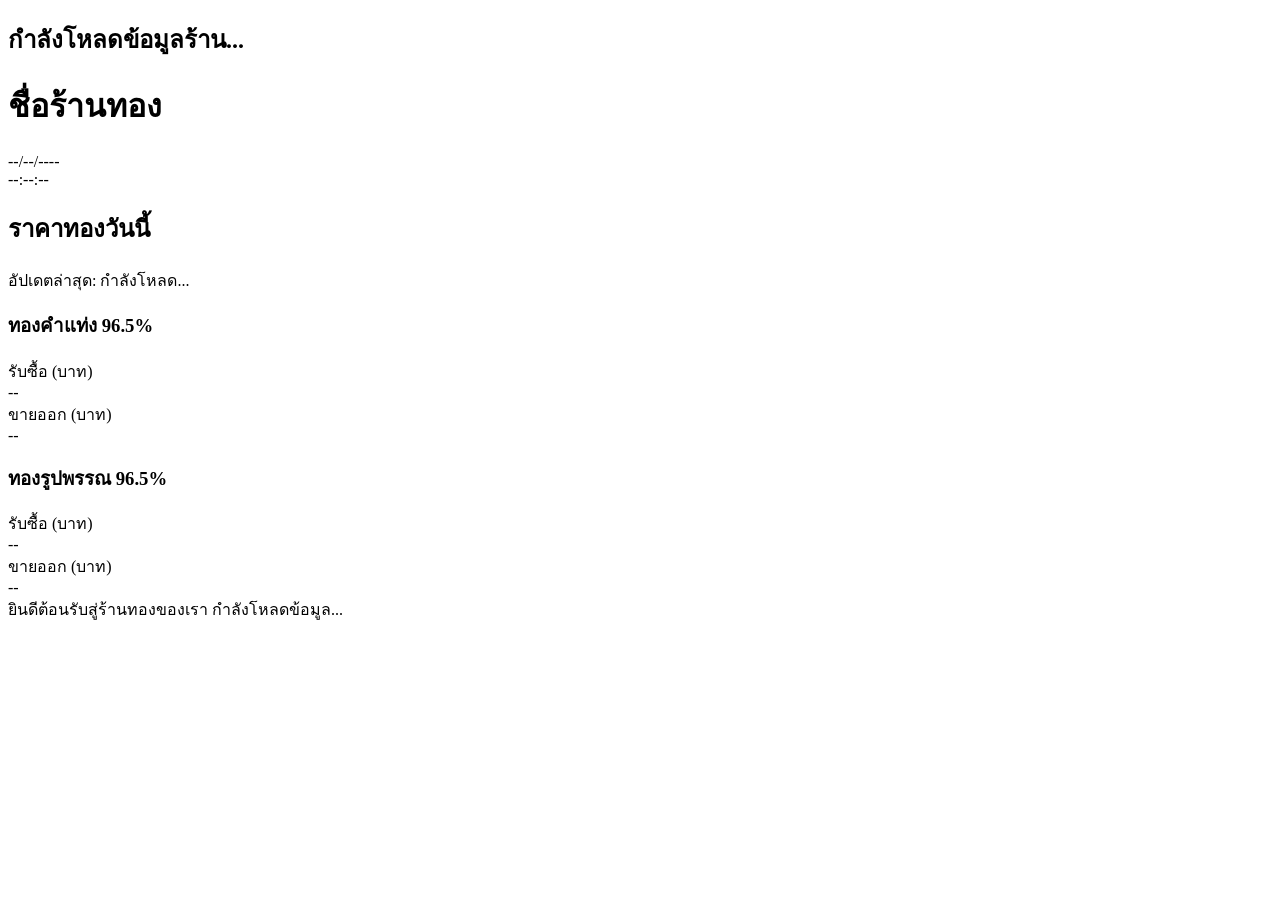
==== goldsign/index.html @ 84ac3410 "Rename index.html.html to index.html" ====
<!DOCTYPE html>
<html lang="th">
<head>
    <meta charset="UTF-8">
    <meta name="viewport" content="width=device-width, initial-scale=1.0, maximum-scale=1.0, user-scalable=no">
    <title>ราคาทองวันนี้ - Gold Price Dashboard</title>
    
    <!-- นำเข้าฟอนต์ Kanit จาก Google Fonts -->
    <link rel="preconnect" href="https://fonts.googleapis.com">
    <link rel="preconnect" href="https://fonts.gstatic.com" crossorigin>
    <link href="https://fonts.googleapis.com/css2?family=Kanit:wght@300;400;500;600;700&display=swap" rel="stylesheet">
    
    <!-- เชื่อมต่อไฟล์ CSS -->
    <link rel="stylesheet" href="css/style.css">
    
    <!-- เตรียม PWA Manifest (จะสร้างใน Phase ท้ายๆ) -->
    <link rel="manifest" href="manifest.json">
</head>
<body>
    <!-- ระบบ Overlay ตอนโหลดข้อมูล / รอเชื่อมต่อ -->
    <div id="loading-overlay" class="overlay">
        <div class="loader-content">
            <div class="spinner"></div>
            <h2 id="loading-text">กำลังโหลดข้อมูลร้าน...</h2>
        </div>
    </div>

    <!-- ส่วนหัว (Header) -->
    <header class="top-bar">
        <div class="header-left">
            <img id="shop-logo" src="images/logo.png" alt="โลโก้ร้าน" onerror="this.style.display='none'">
        </div>
        <div class="header-center">
            <h1 id="shop-name">ชื่อร้านทอง</h1>
        </div>
        <div class="header-right">
            <div id="date-display" class="date-text">--/--/----</div>
            <div id="time-display" class="time-text">--:--:--</div>
        </div>
    </header>

    <!-- พื้นที่แสดงราคาทอง (Main Dashboard) -->
    <main class="dashboard-content">
        <div class="page-title">
            <h2>ราคาทองวันนี้</h2>
            <p id="last-update" class="update-text">อัปเดตล่าสุด: กำลังโหลด...</p>
        </div>

        <div class="price-cards-container">
            <!-- Card 1: ทองคำแท่ง -->
            <div class="price-card">
                <div class="card-header">
                    <h3>ทองคำแท่ง 96.5%</h3>
                </div>
                <div class="card-body">
                    <div class="price-row">
                        <span class="price-label">รับซื้อ (บาท)</span>
                        <div class="price-value-container">
                            <span id="bar-buy" class="price-value">--</span>
                        </div>
                    </div>
                    <div class="divider"></div>
                    <div class="price-row">
                        <span class="price-label">ขายออก (บาท)</span>
                        <div class="price-value-container">
                            <span id="bar-sell" class="price-value">--</span>
                            <span id="bar-diff" class="price-diff"></span>
                        </div>
                    </div>
                </div>
            </div>

            <!-- Card 2: ทองรูปพรรณ -->
            <div class="price-card">
                <div class="card-header">
                    <h3>ทองรูปพรรณ 96.5%</h3>
                </div>
                <div class="card-body">
                    <div class="price-row">
                        <span class="price-label">รับซื้อ (บาท)</span>
                        <div class="price-value-container">
                            <span id="ornament-buy" class="price-value">--</span>
                        </div>
                    </div>
                    <div class="divider"></div>
                    <div class="price-row">
                        <span class="price-label">ขายออก (บาท)</span>
                        <div class="price-value-container">
                            <span id="ornament-sell" class="price-value">--</span>
                            <span id="ornament-diff" class="price-diff"></span>
                        </div>
                    </div>
                </div>
            </div>
        </div>
    </main>

    <!-- ส่วนล่าง (Footer Ticker) -->
    <footer class="bottom-bar">
        <div class="ticker-wrap">
            <div id="ticker-content" class="ticker">
                <!-- ข้อความวิ่งจะถูกเติมด้วย JavaScript -->
                ยินดีต้อนรับสู่ร้านทองของเรา กำลังโหลดข้อมูล...
            </div>
        </div>
    </footer>

    <!-- เรียกใช้ JavaScript แบบ Module -->
    <script type="module" src="js/app.js"></script>
</body>
</html>
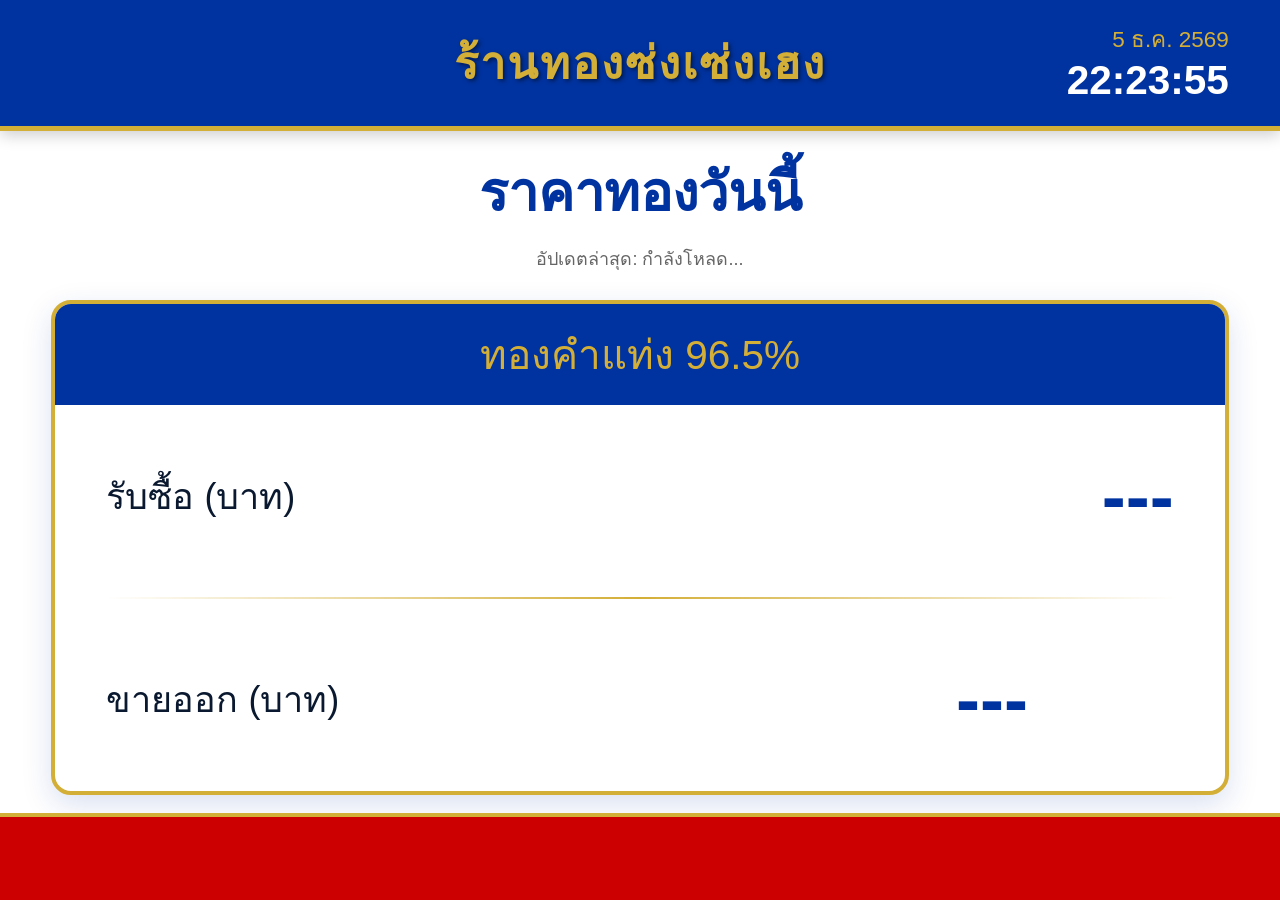
==== commit 40f153c6: "Update index.html" ====
--- a/goldsign/index.html
+++ b/goldsign/index.html
@@ -70,28 +70,7 @@
                 </div>
             </div>
 
-            <!-- Card 2: ทองรูปพรรณ -->
-            <div class="price-card">
-                <div class="card-header">
-                    <h3>ทองรูปพรรณ 96.5%</h3>
-                </div>
-                <div class="card-body">
-                    <div class="price-row">
-                        <span class="price-label">รับซื้อ (บาท)</span>
-                        <div class="price-value-container">
-                            <span id="ornament-buy" class="price-value">--</span>
-                        </div>
-                    </div>
-                    <div class="divider"></div>
-                    <div class="price-row">
-                        <span class="price-label">ขายออก (บาท)</span>
-                        <div class="price-value-container">
-                            <span id="ornament-sell" class="price-value">--</span>
-                            <span id="ornament-diff" class="price-diff"></span>
-                        </div>
-                    </div>
-                </div>
-            </div>
+            
         </div>
     </main>
 
--- a/goldsign/css/style.css
+++ b/goldsign/css/style.css
@@ -0,0 +1,232 @@
+/* --- 1. CSS Variables สำหรับระบบ Theme (ดึงข้อมูลทับด้วย JS ได้) --- */
+:root {
+    --primary-color: #D4AF37;     /* สีทอง */
+    --secondary-color: #0033A0;   /* สีน้ำเงิน */
+    --bg-color: #F8F9FA;          /* สีขาวหม่นเล็กน้อย ไม่ให้จ้าเกินไป */
+    --card-bg: #FFFFFF;           /* สีขาวบริสุทธิ์ สำหรับป้ายราคา */
+    --text-dark: #0A192F;         /* สีน้ำเงินเข้มเกือบดำ สำหรับตัวหนังสือ */
+    --accent-color: #CC0000;      /* สีแดง */
+    --up-color: #009900;          /* สีเขียว (ราคาขึ้น) */
+    --down-color: #CC0000;        /* สีแดง (ราคาลง) */
+    
+    --font-main: 'Kanit', sans-serif;
+}
+
+/* --- 2. Reset & Base Settings สำหรับ TV --- */
+* {
+    margin: 0;
+    padding: 0;
+    box-sizing: border-box;
+}
+
+body {
+    font-family: var(--font-main);
+    background-color: var(--bg-color);
+    color: var(--text-dark);
+    width: 100vw;
+    height: 100vh;
+    overflow: hidden; /* บังคับปิด Scroll Bar ถาวร */
+    display: flex;
+    flex-direction: column;
+    user-select: none; /* ห้าม Select ข้อความ */
+    cursor: default; /* ซ่อนเมาส์ (จะจัดการเพิ่มในโหมด TV) */
+}
+
+/* --- 3. Loading Overlay --- */
+.overlay {
+    position: fixed;
+    top: 0; left: 0; width: 100%; height: 100%;
+    background-color: var(--secondary-color);
+    z-index: 9999;
+    display: flex;
+    justify-content: center;
+    align-items: center;
+    color: var(--primary-color);
+    transition: opacity 0.5s ease;
+}
+.loader-content {
+    text-align: center;
+}
+.spinner {
+    border: 8px solid rgba(212, 175, 55, 0.3);
+    border-top: 8px solid var(--primary-color);
+    border-radius: 50%;
+    width: 80px;
+    height: 80px;
+    animation: spin 1s linear infinite;
+    margin: 0 auto 20px auto;
+}
+@keyframes spin { 0% { transform: rotate(0deg); } 100% { transform: rotate(360deg); } }
+
+/* --- 4. Header (Top Bar) --- */
+.top-bar {
+    height: 15vh;
+    background-color: var(--secondary-color);
+    color: #FFFFFF;
+    display: flex;
+    justify-content: space-between;
+    align-items: center;
+    padding: 0 4vw;
+    border-bottom: 5px solid var(--primary-color);
+    box-shadow: 0 4px 15px rgba(0,0,0,0.2);
+}
+
+.header-left { width: 25%; display: flex; align-items: center; }
+#shop-logo { max-height: 10vh; max-width: 100%; object-fit: contain; }
+
+.header-center { width: 50%; text-align: center; }
+#shop-name {
+    font-size: 5vh;
+    font-weight: 700;
+    color: var(--primary-color);
+    text-shadow: 2px 2px 4px rgba(0,0,0,0.5);
+    letter-spacing: 2px;
+}
+
+.header-right { width: 25%; text-align: right; }
+.date-text { font-size: 2.5vh; color: var(--primary-color); }
+.time-text { font-size: 4.5vh; font-weight: 700; }
+
+/* --- 5. Main Dashboard (เนื้อหากลางจอ) --- */
+.dashboard-content {
+    flex-grow: 1;
+    display: flex;
+    flex-direction: column;
+    justify-content: center;
+    padding: 2vh 4vw;
+}
+
+.page-title {
+    text-align: center;
+    margin-bottom: 3vh;
+}
+.page-title h2 {
+    font-size: 6vh;
+    font-weight: 600;
+    color: var(--secondary-color);
+}
+.update-text {
+    font-size: 2vh;
+    color: #666;
+    margin-top: 1vh;
+}
+
+/* Price Cards Grid */
+.price-cards-container {
+    display: flex;
+    gap: 4vw;
+    justify-content: center;
+    height: 55vh;
+}
+
+.price-card {
+    flex: 1;
+    background: var(--card-bg);
+    border: 4px solid var(--primary-color);
+    border-radius: 20px;
+    box-shadow: 0 10px 30px rgba(0,51,160,0.15);
+    display: flex;
+    flex-direction: column;
+    overflow: hidden;
+}
+
+.card-header {
+    background-color: var(--secondary-color);
+    color: var(--primary-color);
+    text-align: center;
+    padding: 2vh 0;
+}
+.card-header h3 {
+    font-size: 4.5vh;
+    font-weight: 500;
+}
+
+.card-body {
+    flex-grow: 1;
+    display: flex;
+    flex-direction: column;
+    justify-content: space-evenly;
+    padding: 0 4vw;
+}
+
+.price-row {
+    display: flex;
+    justify-content: space-between;
+    align-items: center;
+}
+
+.price-label {
+    font-size: 4vh;
+    font-weight: 400;
+    color: var(--text-dark);
+}
+
+.price-value-container {
+    display: flex;
+    align-items: center;
+    gap: 2vw;
+}
+
+.price-value {
+    font-size: 8vh;
+    font-weight: 700;
+    color: var(--secondary-color);
+    font-variant-numeric: tabular-nums; /* ทำให้ตัวเลขกว้างเท่ากัน ไม่ขยับไปมา */
+}
+
+/* Animations สำหรับตัวเลขตอนเปลี่ยนค่า */
+.price-value.highlight-up { color: var(--up-color); text-shadow: 0 0 20px rgba(0, 153, 0, 0.5); }
+.price-value.highlight-down { color: var(--down-color); text-shadow: 0 0 20px rgba(204, 0, 0, 0.5); }
+
+.price-diff {
+    font-size: 3.5vh;
+    font-weight: 600;
+    min-width: 120px;
+    text-align: right;
+}
+.price-diff.up { color: var(--up-color); }
+.price-diff.down { color: var(--down-color); }
+
+.divider {
+    height: 2px;
+    background: linear-gradient(90deg, transparent, var(--primary-color), transparent);
+    margin: 1vh 0;
+}
+
+/* --- 6. Footer (Ticker ข้อความวิ่ง) --- */
+.bottom-bar {
+    height: 10vh;
+    background-color: var(--accent-color); /* ใช้สีแดงที่แถบวิ่งตามธีม หรือเปลี่ยนเป็นทองก็ได้ */
+    border-top: 4px solid var(--primary-color);
+    display: flex;
+    align-items: center;
+    overflow: hidden;
+    position: relative;
+}
+
+.ticker-wrap {
+    width: 100%;
+    overflow: hidden;
+    white-space: nowrap;
+}
+
+.ticker {
+    display: inline-block;
+    white-space: nowrap;
+    padding-left: 100vw;
+    font-size: 4.5vh;
+    font-weight: 500;
+    color: #FFFFFF;
+    /* แอนิเมชันจะถูกคุมความเร็วด้วย JS ตามความยาวข้อความ */
+    animation: ticker linear infinite;
+}
+
+@keyframes ticker {
+    0% { transform: translate3d(0, 0, 0); }
+    100% { transform: translate3d(-100%, 0, 0); }
+}
+
+/* โหมด TV: ซ่อนเมาส์ */
+body.tv-mode {
+    cursor: none;
+}
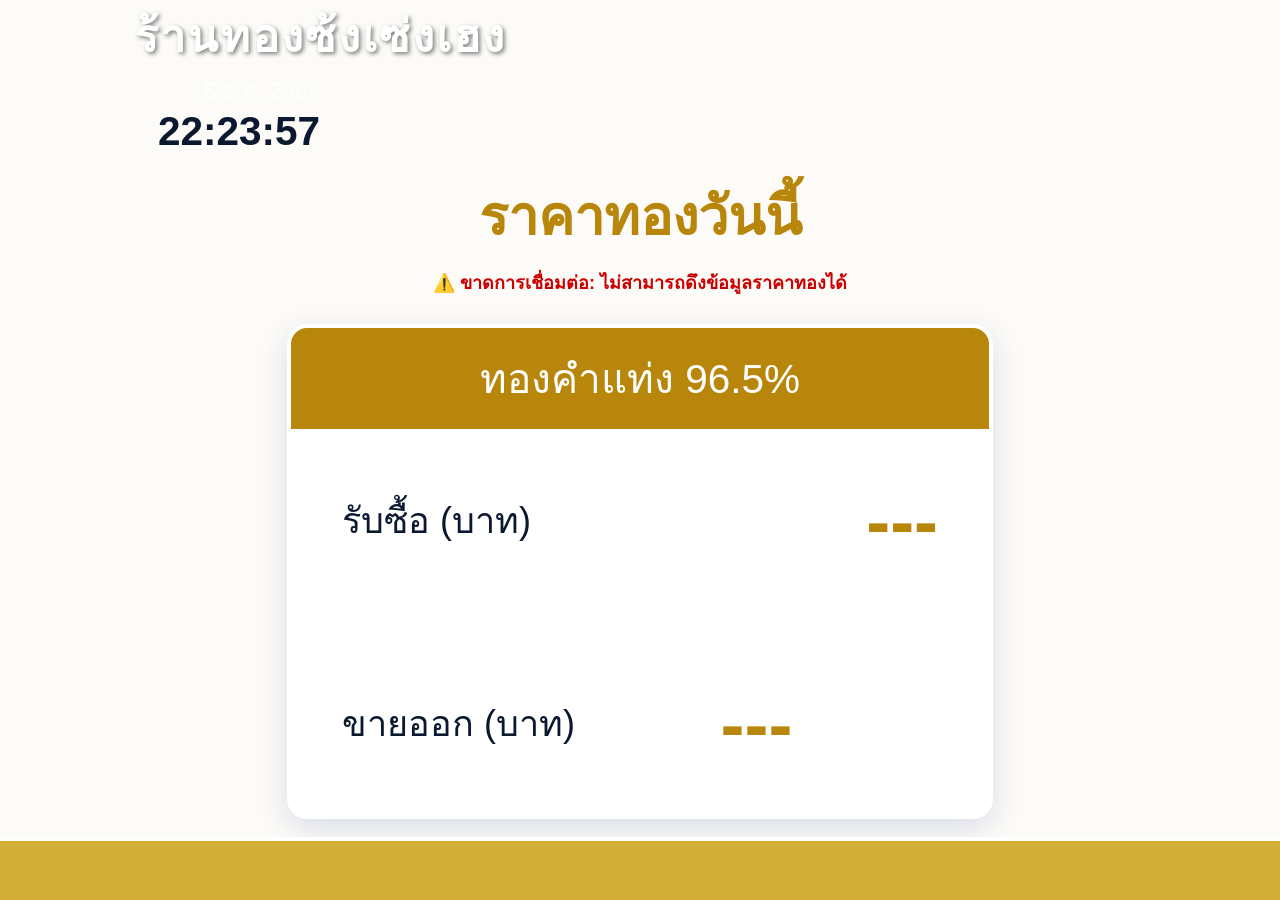
==== commit 08a101f8: "Refactor header section in index.html Removed the shop logo image and header center section, added l" ====
--- a/goldsign/index.html
+++ b/goldsign/index.html
@@ -26,12 +26,10 @@
     </div>
 
     <!-- ส่วนหัว (Header) -->
-    <header class="top-bar">
-        <div class="header-left">
-            <img id="shop-logo" src="images/logo.png" alt="โลโก้ร้าน" onerror="this.style.display='none'">
-        </div>
-        <div class="header-center">
-            <h1 id="shop-name">ชื่อร้านทอง</h1>
+    <div class="header-left"></div>
+        <div class="header-center" style="display: flex; align-items: center; justify-content: center;">
+            <img id="shop-logo" src="" style="height: 100px; margin-right: 20px; object-fit: contain; display: none;" alt="โลโก้ร้าน">
+            <h1 id="shop-name" style="margin: 0;">กำลังโหลดชื่อร้าน...</h1>
         </div>
         <div class="header-right">
             <div id="date-display" class="date-text">--/--/----</div>
--- a/goldsign/css/style.css
+++ b/goldsign/css/style.css
@@ -117,6 +117,8 @@
     gap: 4vw;
     justify-content: center;
     height: 55vh;
+    width: 60%; /* เพิ่มบรรทัดนี้: บังคับความกว้างไม่ให้ป้ายยืดเกินไป */
+    margin: 0 auto; /* เพิ่มบรรทัดนี้: จัดป้ายให้อยู่กึ่งกลางหน้าจอพอดี */
 }
 
 .price-card {
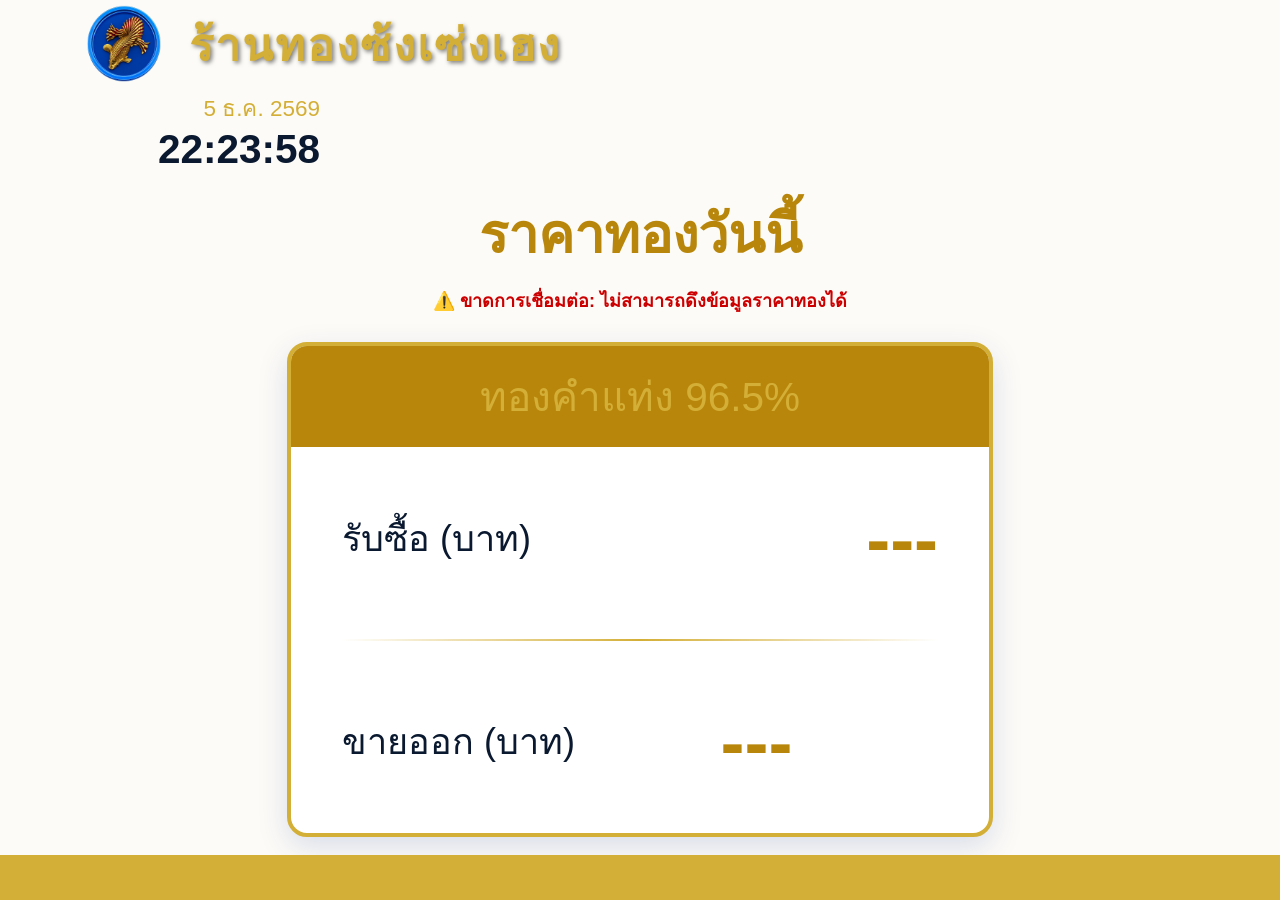
==== commit 1a9e567d: "Update shop logo source and visibility" ====
--- a/goldsign/index.html
+++ b/goldsign/index.html
@@ -28,7 +28,10 @@
     <!-- ส่วนหัว (Header) -->
     <div class="header-left"></div>
         <div class="header-center" style="display: flex; align-items: center; justify-content: center;">
-            <img id="shop-logo" src="" style="height: 100px; margin-right: 20px; object-fit: contain; display: none;" alt="โลโก้ร้าน">
+            <!-- บังคับใส่ที่อยู่ไฟล์รูปและลบคำสั่งซ่อน (display: none) ออกไป -->
+            <img id="shop-logo" src="images/logo.png" style="height: 100px; margin-right: 20px; object-fit: contain;" alt="โลโก้ร้าน">
+            
+            <!-- ชื่อร้านปล่อยให้เป็น Dynamic รอรับค่าจาก JavaScript เหมือนเดิม -->
             <h1 id="shop-name" style="margin: 0;">กำลังโหลดชื่อร้าน...</h1>
         </div>
         <div class="header-right">
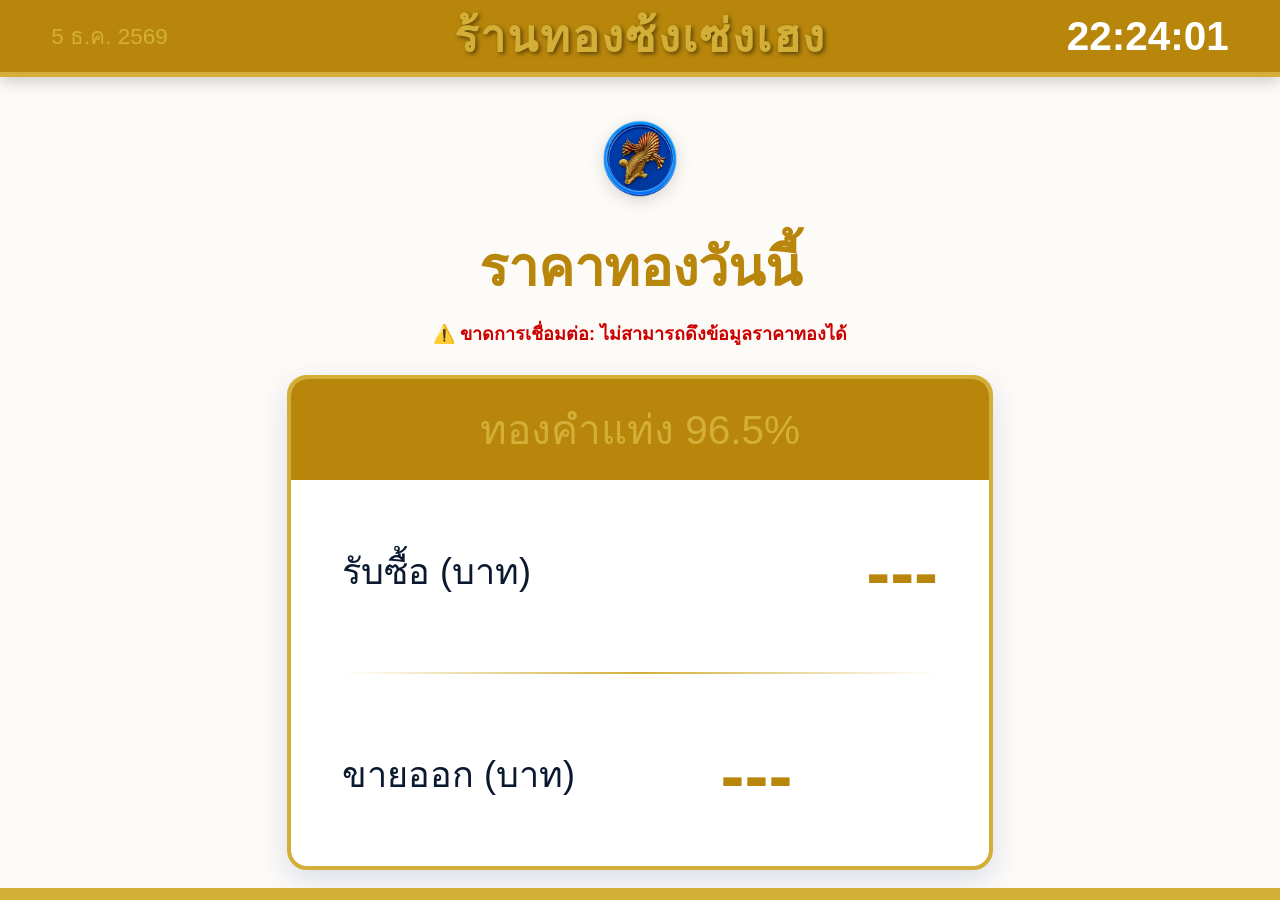
==== commit a39fb961: "Refactor header and center shop logo Updated header structure and logo positioning." ====
--- a/goldsign/index.html
+++ b/goldsign/index.html
@@ -25,23 +25,27 @@
         </div>
     </div>
 
-    <!-- ส่วนหัว (Header) -->
-    <div class="header-left"></div>
-        <div class="header-center" style="display: flex; align-items: center; justify-content: center;">
-            <!-- บังคับใส่ที่อยู่ไฟล์รูปและลบคำสั่งซ่อน (display: none) ออกไป -->
-            <img id="shop-logo" src="images/logo.png" style="height: 100px; margin-right: 20px; object-fit: contain;" alt="โลโก้ร้าน">
-            
-            <!-- ชื่อร้านปล่อยให้เป็น Dynamic รอรับค่าจาก JavaScript เหมือนเดิม -->
+ <!-- ส่วนหัว (Header) -->
+    <header class="top-bar">
+        <div class="header-left">
+            <div id="date-display" class="date-text">--/--/----</div>
+        </div>
+        <div class="header-center">
             <h1 id="shop-name" style="margin: 0;">กำลังโหลดชื่อร้าน...</h1>
         </div>
         <div class="header-right">
-            <div id="date-display" class="date-text">--/--/----</div>
             <div id="time-display" class="time-text">--:--:--</div>
         </div>
     </header>
 
     <!-- พื้นที่แสดงราคาทอง (Main Dashboard) -->
     <main class="dashboard-content">
+        
+        <!-- โลโก้ขนาดใหญ่ ย้ายมาตรงกลางจอ (เหนือราคาทองวันนี้) -->
+        <div style="text-align: center; margin-bottom: 15px; margin-top: 20px;">
+            <img id="shop-logo" src="images/logo.png" style="height: 140px; width: 140px; object-fit: contain; filter: drop-shadow(0px 4px 8px rgba(0,0,0,0.15));" alt="โลโก้ร้าน">
+        </div>
+
         <div class="page-title">
             <h2>ราคาทองวันนี้</h2>
             <p id="last-update" class="update-text">อัปเดตล่าสุด: กำลังโหลด...</p>
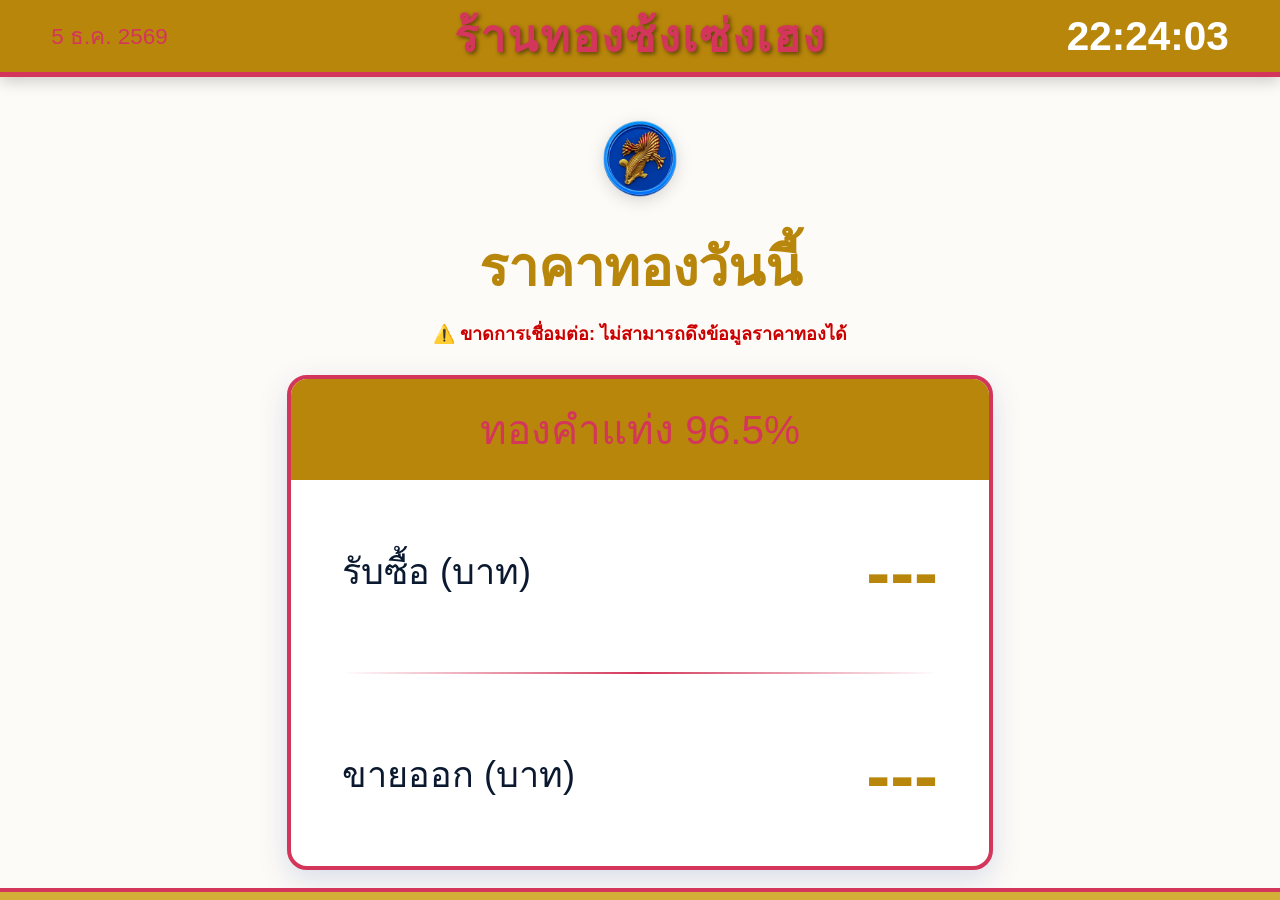
==== commit 1dd95c3b: "Update index.html" ====
--- a/goldsign/index.html
+++ b/goldsign/index.html
@@ -43,7 +43,7 @@
         
         <!-- โลโก้ขนาดใหญ่ ย้ายมาตรงกลางจอ (เหนือราคาทองวันนี้) -->
         <div style="text-align: center; margin-bottom: 15px; margin-top: 20px;">
-            <img id="shop-logo" src="images/logo.png" style="height: 140px; width: 140px; object-fit: contain; filter: drop-shadow(0px 4px 8px rgba(0,0,0,0.15));" alt="โลโก้ร้าน">
+            <img id="shop-logo" src="images/logo.png" style="height: 300px; width: 300px; object-fit: contain; filter: drop-shadow(0px 4px 8px rgba(0,0,0,0.15));" alt="โลโก้ร้าน">
         </div>
 
         <div class="page-title">
--- a/goldsign/css/style.css
+++ b/goldsign/css/style.css
@@ -232,3 +232,7 @@
 body.tv-mode {
     cursor: none;
 }
+/* บังคับซ่อนกล่องส่วนต่างราคาทันทีหากไม่มีตัวเลข เพื่อไม่ให้ดันตัวเลขราคาหลัก */
+.price-diff:empty {
+    display: none;
+}
